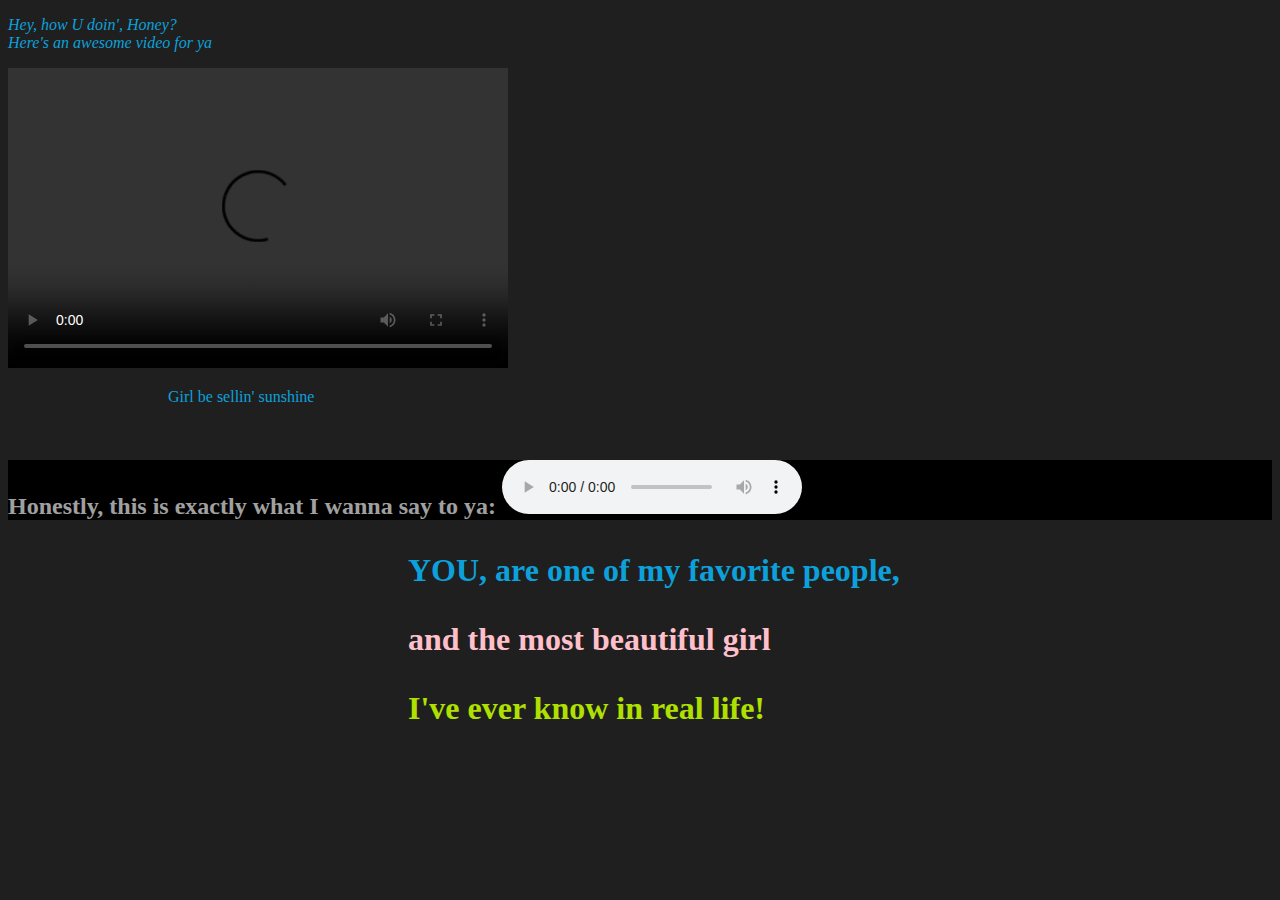
==== index.html @ 298e2ccb "Initial commmit" ====
<!DOCTYPE html>
<html>
<head>
    
    <link rel="icon" href="https://markjohntaylor.com/img/images/we bare bears.gif" type="image/gif"> 
    <link rel="shortcut icon" href="https://markjohntaylor.com/img/images/we bare bears.gif" type="image/gif"> 
    <title>Hola, Ania</title>
    <style>
        body{
            color:rgb(12, 161, 219);
            background: rgba(0, 0, 0, 0.877);
            font-family:Cambria, Cochin, Georgia, Times, 'Times New Roman', serif
        }
        h2{
            background: black;
            color : rgba(245, 245, 245, 0.671);
        }
        
        .vertical { 
            margin-top:30px;
            margin-left: 400px;
        }
    </style>
</head>

<body>
    <p><em>Hey, how U doin', Honey?<br/>Here's an awesome video for ya</em> </p>
    <video controls 
           src="https://markjohntaylor.com/videos/Girl be sellin' sunshine.mp4" type="vidio/mp4"
           width=500 height=300>
    </video>
    
    <p><ul><ul><ul><ul>Girl be sellin' sunshine</ul></ul></ul></ul></p>
    
    <br/>
       
       
    <h2>Honestly, this is exactly what I wanna say to ya:
    <audio controls 
           src="https://markjohntaylor.com/audios/Chandler's awesome pick-up line.mp3" type="audio/mp3"
           width=50 height=50>
    </audio>
    </h2>
    
    <div class="vertical">
        <h1>
            <p>YOU, are one of my favorite people,</p>
            <p><font color=pink> and the most beautiful girl</font> </p>
            <p><font color=blue/pink>I've ever know in real life!</font></p>
        </h1>
    </div>
   
</body>



</html>
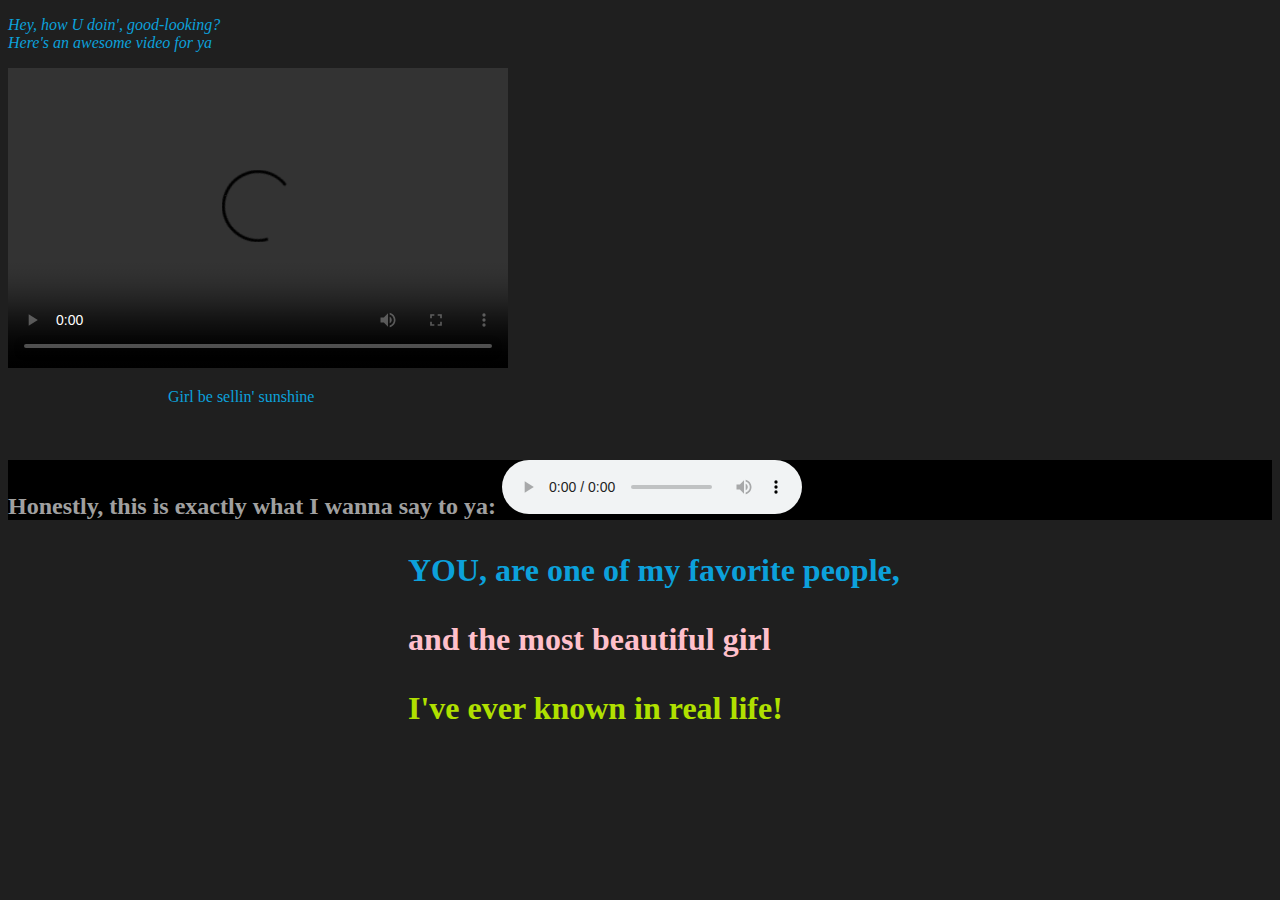
==== commit c45128ed: "Minor revison" ====
--- a/index.html
+++ b/index.html
@@ -4,7 +4,7 @@
     
     <link rel="icon" href="https://markjohntaylor.com/img/images/we bare bears.gif" type="image/gif"> 
     <link rel="shortcut icon" href="https://markjohntaylor.com/img/images/we bare bears.gif" type="image/gif"> 
-    <title>Hola, Ania</title>
+    <title>Hola, Gorgeous</title>
     <style>
         body{
             color:rgb(12, 161, 219);
@@ -24,7 +24,7 @@
 </head>
 
 <body>
-    <p><em>Hey, how U doin', Honey?<br/>Here's an awesome video for ya</em> </p>
+    <p><em>Hey, how U doin', good-looking?<br/>Here's an awesome video for ya</em> </p>
     <video controls 
            src="https://markjohntaylor.com/videos/Girl be sellin' sunshine.mp4" type="vidio/mp4"
            width=500 height=300>
@@ -46,7 +46,7 @@
         <h1>
             <p>YOU, are one of my favorite people,</p>
             <p><font color=pink> and the most beautiful girl</font> </p>
-            <p><font color=blue/pink>I've ever know in real life!</font></p>
+            <p><font color=blue/pink>I've ever known in real life!</font></p>
         </h1>
     </div>
    
